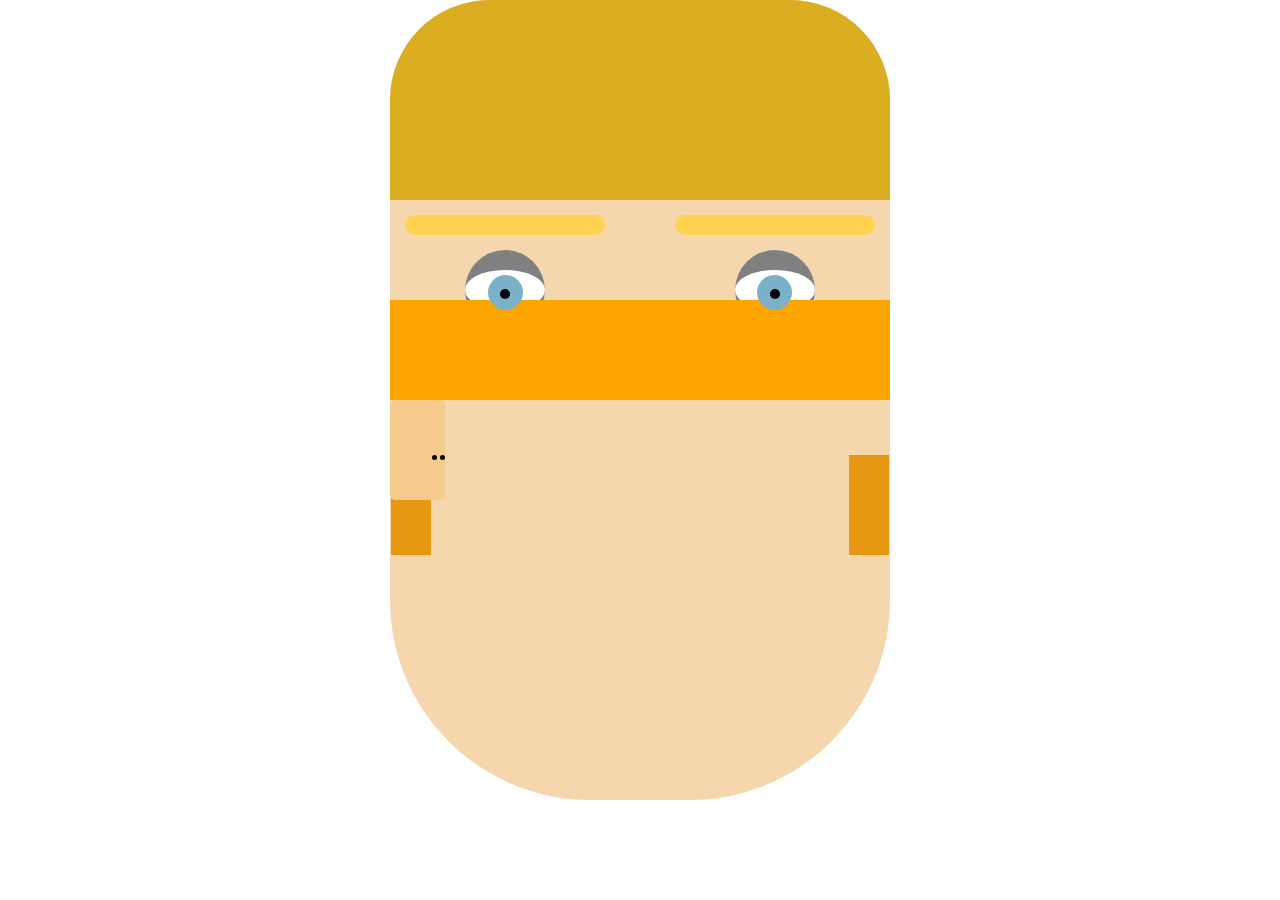
==== index.html @ 9a67c92d "Add files via upload" ====
<!DOCTYPE html>
<html lang="en">
<head>
  <meta charset="UTF-8">
  <meta name="viewport" content="width=device-width, initial-scale=1.0">
  <meta http-equiv="X-UA-Compatible" content="ie=edge">
  <title>Potato</title>
  <link rel="stylesheet" href="m2m8uf101_lzorita.css">
</head>
<body>
  <div class="cap">
    <div class="pel">

    </div>
    <div class="ulls">
      <div class="ceies">
        <div class="cella esquerra"></div>
        <div class="cella dreta"></div>
      </div>
      <div class="parpelles">
        <div class="parpella esquerra"></div>
        <div class="parpella dreta"></div>
      </div>
      <div class="pestanyes">
        <div class="pestanya esquerra"></div>
        <div class="pestanya dreta"></div>
      </div>
      <div class="irises">
        <div class="iris esquerra"></div>
        <div class="iris dreta"></div>
      </div>
      <div class="pupiles">
        <div class="pupila esquerra"></div>
        <div class="pupila dreta"></div>
      </div>
    </div>
    <div class="orelles">
      <div class="orella esquerra"></div>
      <div class="orella dreta"></div>
    </div>
    <div class="nas">
      <div class="forat esquerra"></div>
      <div class="forat dreta"></div>
    </div>
    <div class="boca">

    </div>

  </div>
</body>
</html>
---- m2m8uf101_lzorita.css ----
body {
  margin: 0;
  padding: 0;
}
div{
  overflow: visible;
  position: relative;
}

.esquerra{
  float: left;

}
.dreta{
  float: right;
}

.cap{
  width: 500px;
  height: 800px;
  background-color: rgb(246, 214, 172);
  margin: 0 auto;
  border-radius: 100px 100px 200px 200px;
}
.pel{
  height: 200px;
  background-color: rgb(219, 173, 33);
  border-radius: 100px 100px 0 0;
}

.ulls{
  height: 100px;
  clear: both;
}
.ceies{
  height: 20px;
  clear: both;
}
.cella{
  height: 20px;
  width: 200px;
  background-color: rgb(255, 211, 79);
  margin: 15px;
  border-radius: 30px;
}

.parpelles{
  height: 60px;
  clear: both;
}
.parpella{
  width: 80px;
  height: 80px;
  background-color: white;
  margin: 0 75px;
  border-radius: 80px;
}
.pestanyes{
  height: 80px;

  clear: both;
}
.pestanya{
  height: 40px;
  width: 80px;
  margin: 0 75px;
  top: -80px;
  border-top: solid grey 20px;
  border-bottom: solid grey 20px;
  border-radius: 45px;
}

.irises{
  /* background-color: lightpink; */
  height: 10px;
}

.iris{
  height: 10px;
  width: 10px;
  border-radius: 10px;
  background-color: black;
  margin: 0 110px;
  top: -121px;
  z-index: 5000;
}

.pupiles{
  height: 70px;
  /*background-color: pink;*/
}

.pupila{
  height: 35px;
  width: 35px;
  background-color: rgb(123, 177, 200);
  border-radius: 35px;
  margin: 0 98px;
  top: -145px;
  z-index: 500;

}

.orelles{
  height: 100px;
  background-color: orange;
}

.orella{
  height: 100px;
  width: 40px;
  background-color: rgb(231, 152, 18);
  margin: 0 1px;
}

.nas{
  height: 100px;
  background-color: rgb(245, 203, 141);
  width: 55px;
  border-radius: 5px;
}

.forat{
  background-color: black;
  height: 5px;
  width: 5px;
  border-radius: 5px;

}

.boca{

}
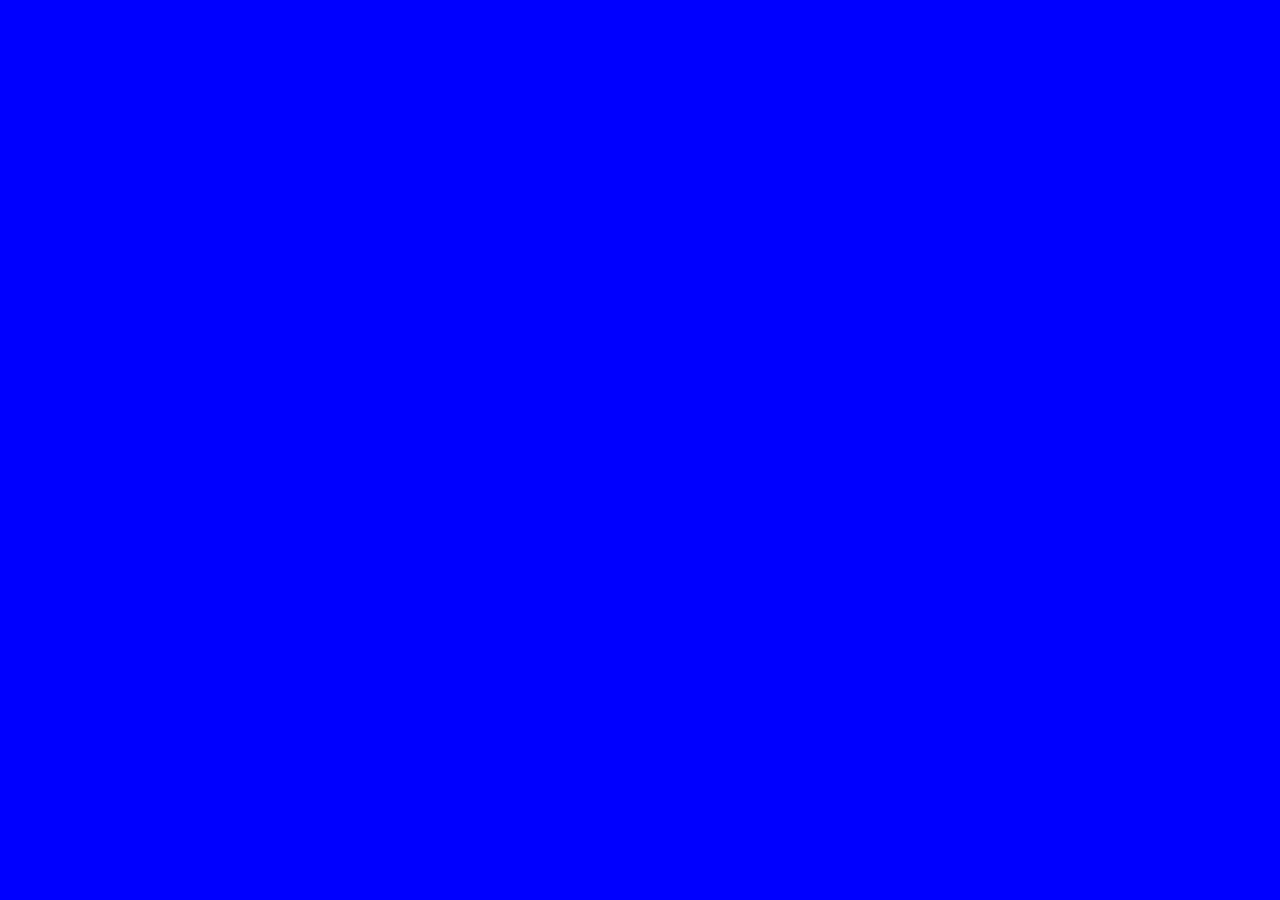
==== commit 101a4413: "index prova" ====
--- a/index.html
+++ b/index.html
@@ -4,48 +4,26 @@
   <meta charset="UTF-8">
   <meta name="viewport" content="width=device-width, initial-scale=1.0">
   <meta http-equiv="X-UA-Compatible" content="ie=edge">
-  <title>Potato</title>
-  <link rel="stylesheet" href="m2m8uf101_lzorita.css">
+  <title>Document</title>
+  <style>
+    @media screen and (max-width: 480px){
+      body{
+        background-color: red;
+      }
+    }
+    @media screen and (min-width: 481px) and (max-width: 768px){
+      body{
+        background-color: green;
+      }
+    }
+    @media screen and (min-width: 769px){
+      body{
+        background-color: blue;
+      }
+    }
+  </style>
 </head>
 <body>
-  <div class="cap">
-    <div class="pel">
 
-    </div>
-    <div class="ulls">
-      <div class="ceies">
-        <div class="cella esquerra"></div>
-        <div class="cella dreta"></div>
-      </div>
-      <div class="parpelles">
-        <div class="parpella esquerra"></div>
-        <div class="parpella dreta"></div>
-      </div>
-      <div class="pestanyes">
-        <div class="pestanya esquerra"></div>
-        <div class="pestanya dreta"></div>
-      </div>
-      <div class="irises">
-        <div class="iris esquerra"></div>
-        <div class="iris dreta"></div>
-      </div>
-      <div class="pupiles">
-        <div class="pupila esquerra"></div>
-        <div class="pupila dreta"></div>
-      </div>
-    </div>
-    <div class="orelles">
-      <div class="orella esquerra"></div>
-      <div class="orella dreta"></div>
-    </div>
-    <div class="nas">
-      <div class="forat esquerra"></div>
-      <div class="forat dreta"></div>
-    </div>
-    <div class="boca">
-
-    </div>
-
-  </div>
 </body>
 </html>
